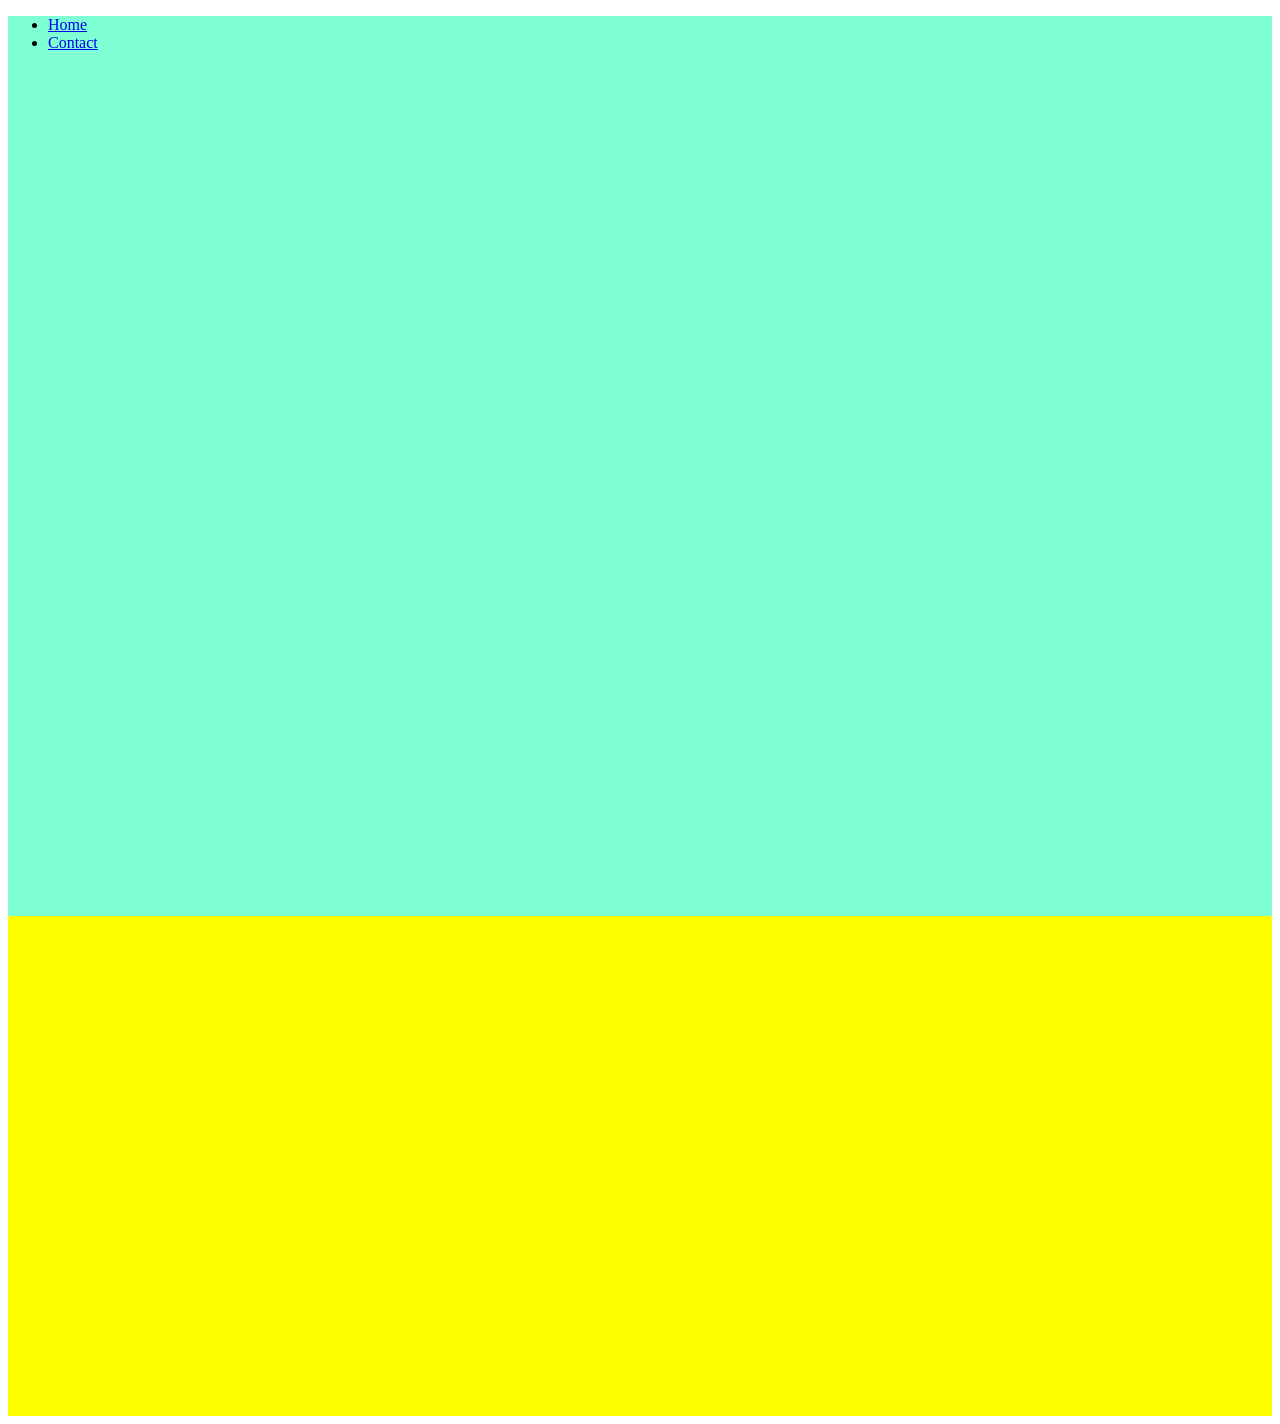
==== index2.html @ f13939c3 "first commit" ====
<!DOCTYPE html>
<html lang="en">

<head>
    <meta charset="UTF-8">
    <meta name="viewport" content="width=device-width, initial-scale=1.0">
    <title>Document</title>
    <link rel="stylesheet" href="styles.css">
</head>

<body>
    <!-- <section class="parent">
        <div class="container">
            <div class="box1 box">
                <h3>Box1</h3>
                <img src="lorem.jpg">
            </div>
            <div class="box2 box">
                <h3>Box2</h3>
                <img src="lorem.jpg">
            </div>
            <div class="box3 box">
                <h3>Box3</h3>
                <img src="lorem.jpg">
            </div>
        </div>
    </section> -->


    <header>
        <div class="container">
            <div class="wrapper">
                <div>
                    <!-- <img> -->
                </div>
                <nav>
                    <ul>
                        <li><a href="#" >Home</a></li>
                        <li><a href="#" >Contact</a></li>
                    </ul>
                </nav>
            </div>
        </div>
    </header>

    <section class="bg-color">
        <div class="container">
            <div class="parent">
                <div class="box"></div>
                <div class="box"></div>
                <div class="box"></div>
            </div>
        </div>
    </section>

</body>
</body>

</html>
---- styles.css ----
.container {
    max-width: 1920px;
    margin: 0 auto;
    background-color: aquamarine;
}
.wrapper {
    height: 100vh;
}
.bg-color {
    background-color: brown;
}
.parent{
    /* position: relative; */
    background-color: yellow;
    height: 500px;
    width: 100%;
    display: flex;
    flex-direction: row;
    align-content: space-around;

}
.box {
    /* position: absolute; */
    height: 200px;
    width: 200px;
}
.box1 {
    background-color: green;
}
.box2 {
    background-color: orange;
}
.box3 {
    background-color: lightblue;
}
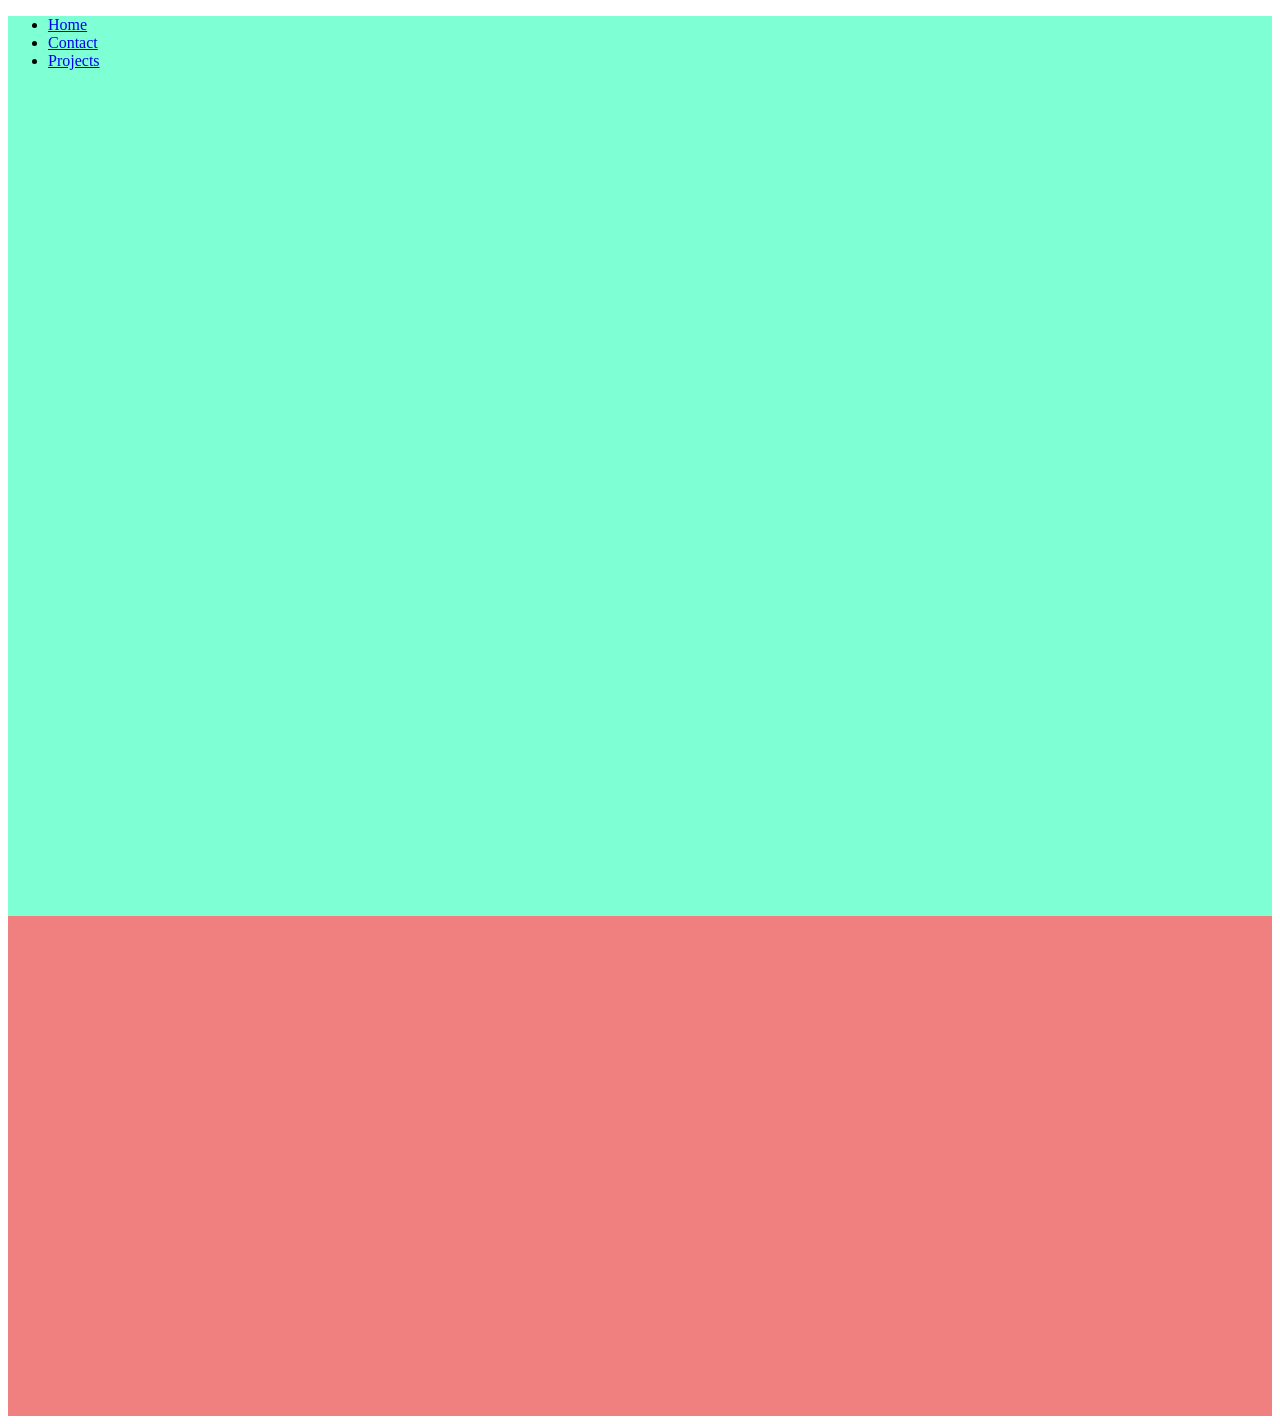
==== commit 9fd1ad75: "third commit" ====
--- a/index2.html
+++ b/index2.html
@@ -37,6 +37,7 @@
                     <ul>
                         <li><a href="#" >Home</a></li>
                         <li><a href="#" >Contact</a></li>
+                        <li><a href="#" >Projects</a></li>
                     </ul>
                 </nav>
             </div>
--- a/styles.css
+++ b/styles.css
@@ -7,11 +7,11 @@
     height: 100vh;
 }
 .bg-color {
-    background-color: brown;
+    background-color: coral;
 }
 .parent{
     /* position: relative; */
-    background-color: yellow;
+    background-color: lightcoral;
     height: 500px;
     width: 100%;
     display: flex;
